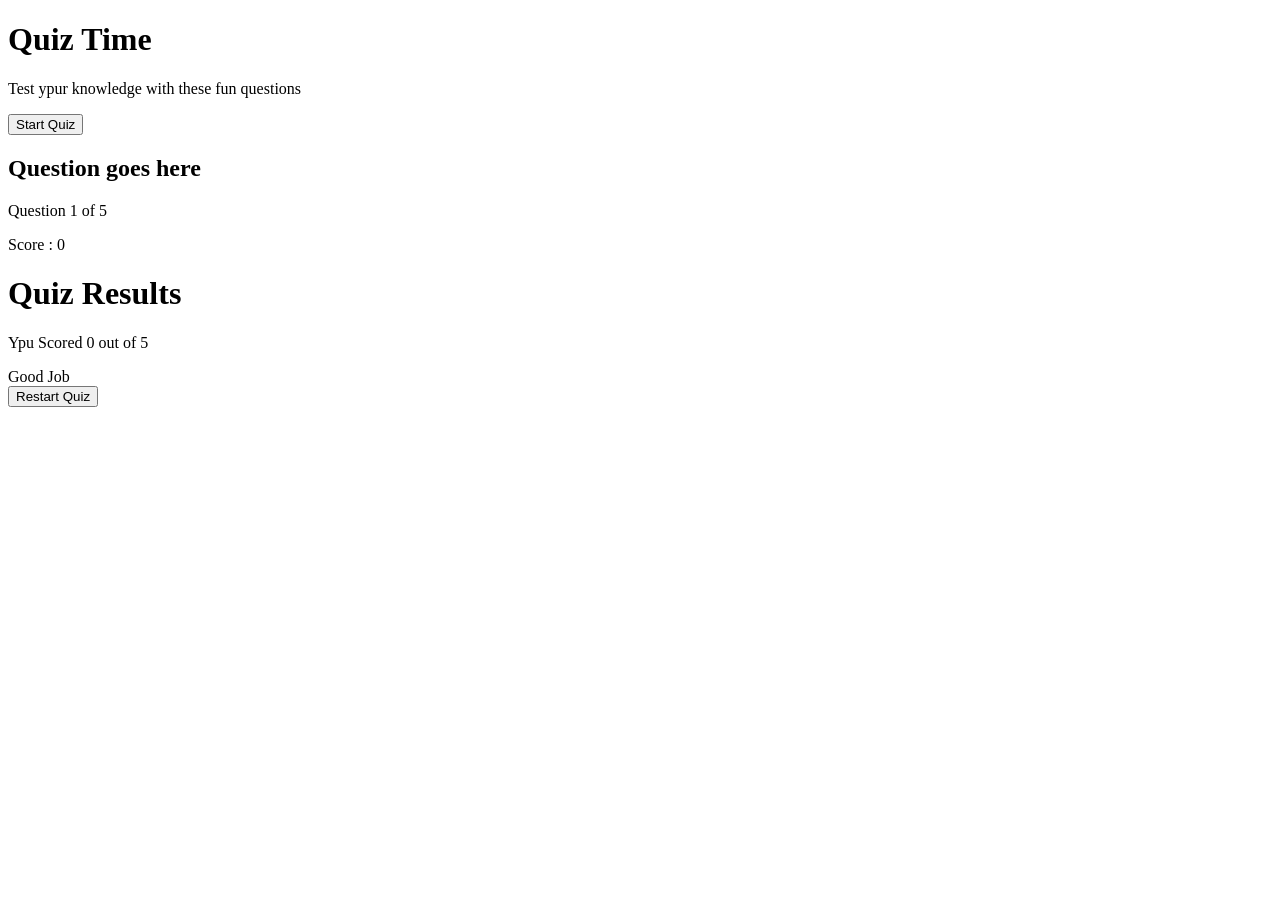
==== quizGame/index.html @ bcf2be49 "first commit" ====
<!doctype html>
<html lang="pl">
	<head>
		<meta charset="UTF-8" />
		<meta name="viewport" content="width=device-width, initial-scale=1.0" />
		<title>Quiz Game</title>
		<link rel="stylesheet" href="style.css" />
	</head>
	<body>
		<div class="conatiner">
			<div class="screen active" id="start-screen">
				<h1>Quiz Time</h1>
				<p>Test ypur knowledge with these fun questions</p>
				<button id="start-btn">Start Quiz</button>
			</div>

			<div class="screen" id="quiz-screen">
				<div class="quiz-header">
					<h2 id="question-text">Question goes here</h2>
					<div class="quiz-info">
						<p>Question <span id="current-question">1</span> of <span>5</span></p>

						<p>Score : <span id="score">0</span></p>
					</div>
				</div>

				<div id="answers-container" class="answers-container">
					<!-- Answers will be created later -->
				</div>

				<div class="porgress-bar">
					<div class="progress" id="progress"></div>
				</div>
			</div>

			<div id="result-screen" class="screen">
				<h1>Quiz Results</h1>
				<div class="result-info">
					<p>Ypu Scored <span id="final-score">0 </span> out of <span id="max-score">5</span></p>
					<div id="result-message">Good Job</div>
				</div>

				<button id="restart-btn">Restart Quiz</button>
			</div>
		</div>
	</body>
</html>
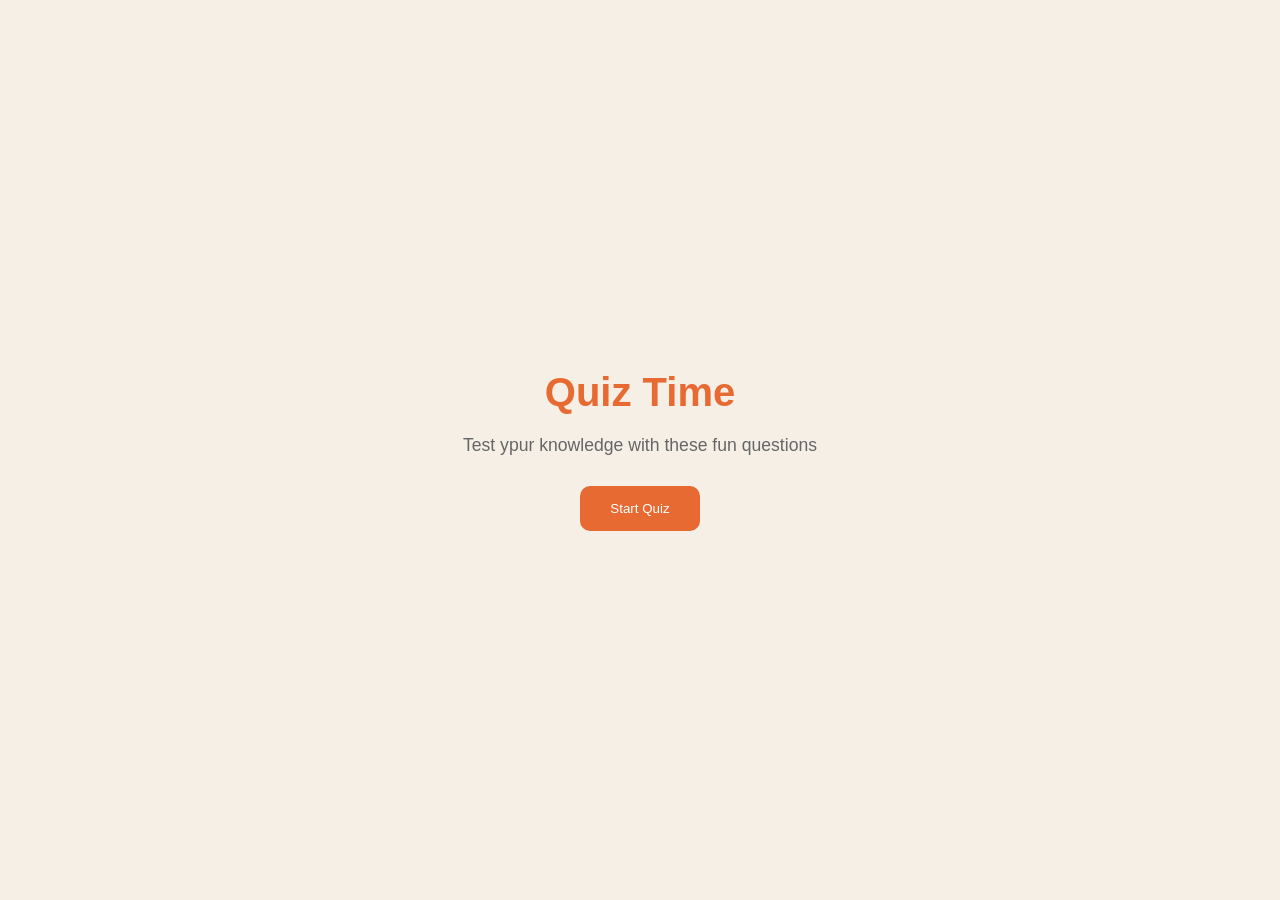
==== commit 831eb8d1: "end first project , quiz game" ====
--- a/quizGame/index.html
+++ b/quizGame/index.html
@@ -18,7 +18,7 @@
 				<div class="quiz-header">
 					<h2 id="question-text">Question goes here</h2>
 					<div class="quiz-info">
-						<p>Question <span id="current-question">1</span> of <span>5</span></p>
+						<p>Question <span id="current-question">1</span> of <span id ="total-questions">5</span></p>
 
 						<p>Score : <span id="score">0</span></p>
 					</div>
@@ -43,5 +43,7 @@
 				<button id="restart-btn">Restart Quiz</button>
 			</div>
 		</div>
+
+		<script src="script.js"></script>
 	</body>
 </html>
--- a/quizGame/style.css
+++ b/quizGame/style.css
@@ -0,0 +1,174 @@
+* {
+    margin: 0;
+    padding: 0;
+    box-sizing: border-box;
+}
+
+body {
+    background-color: #f5efe6;
+    display: flex;
+    justify-content: center;
+    align-items: center;
+    min-height: 100vh;
+    padding: 1rem;
+    font-family: sans-serif;
+}
+
+.container {
+    background-color: #fff;
+    border-radius: 1rem;
+    box-shadow: 0 10px 30px rgba(0, 0, 0, 0.1);
+    width: 100%;
+    max-width: 600px;
+    position: relative;
+}
+
+/** SCREENS */
+
+.screen {
+    display: none;
+    padding: 2rem;
+    text-align: center;
+}
+
+.screen.active {
+    display: block;
+}
+
+/* * START SCREEN */
+
+#start-screen h1 {
+    color: #e86a33;
+    margin-bottom: 20px;
+    font-size: 2.5rem;
+}
+
+#start-screen p{
+    color: #666;
+    margin-bottom: 30px;
+    font-size: 1.1rem;
+}
+
+.quiz-header {
+    margin-bottom: 2rem;
+}
+
+#question-text {
+    color: #333;
+    font-size: 1.5rem;
+    margin-bottom: 1rem;
+    line-height: 1.4;
+}
+
+.quiz-info {
+    display: flex;
+    justify-content: space-between;
+    color: #666;
+    margin-bottom: 10px;
+}
+
+.answers-container {
+    display: flex;
+    flex-direction: column;
+    gap: 10px;
+    margin-bottom: 25px;
+}
+
+.answer-btn {
+    background-color: #f8f0e5;
+    color: #333;
+    border: 2px solid #eadbc8;
+    border-radius: 10px;
+    padding: 1rem;
+    cursor: pointer;
+    text-align: left;
+    transition: all 0.3s ease;
+}
+
+.answer-btn:hover {
+    background-color: #eadbc8;
+    border-color: #dac0ae;
+}
+
+.answer-btn.correct {
+    background-color: #e6fff0;
+    border-color: #a3f0c4;
+    color: #28a745;
+}
+
+
+.answer-btn.incorrect {
+    background-color: #fff0f0;
+    border-color: #ffbdbd;
+    color: #dc3545;
+}
+
+.progress-bar {
+    height: 10px;
+    background-color: #f8f0e5;
+    border-radius: 5px;
+    overflow: hidden;
+    margin-top: 20px;
+}
+
+.progress {
+    height: 100%;
+    background-color: #e86a33;
+    width: 0%;
+    transition: width 0.3s ease;
+}
+
+/** RESULT SCREEn */
+
+#result-screen h1 {
+    color: #e86a33;
+    margin-bottom: 30px;
+}
+
+.result-info {
+    background-color: #f8f0e5;
+    border-radius: 10px;
+    padding: 20px;
+    margin-bottom: 30px;
+}
+
+.result-info p {
+    font-size: 1.2rem;
+    color: #333;
+    margin-bottom: 1rem;
+}
+
+#result-message {
+    font-size: 1.5rem;
+    font-weight: 600;
+    color: #e86a33;
+}
+
+button {
+    background-color: #e86a33;
+    color: white;
+    border: none;
+    border-radius: 10px;
+    padding: 15px 30px;
+    field-sizing: 1.1rem;
+    cursor: pointer;
+    transition: background-color 0.3s ease;
+}
+
+button:hover {
+    background-color: #d45b28;
+}
+
+/* *MEDAI QUERRIES */
+
+@media(max-width:500px){
+    .screen{
+        padding: 1rem;
+    }
+
+    #start-screen h1{
+        font-size: 2rem;
+    }
+
+    
+}
